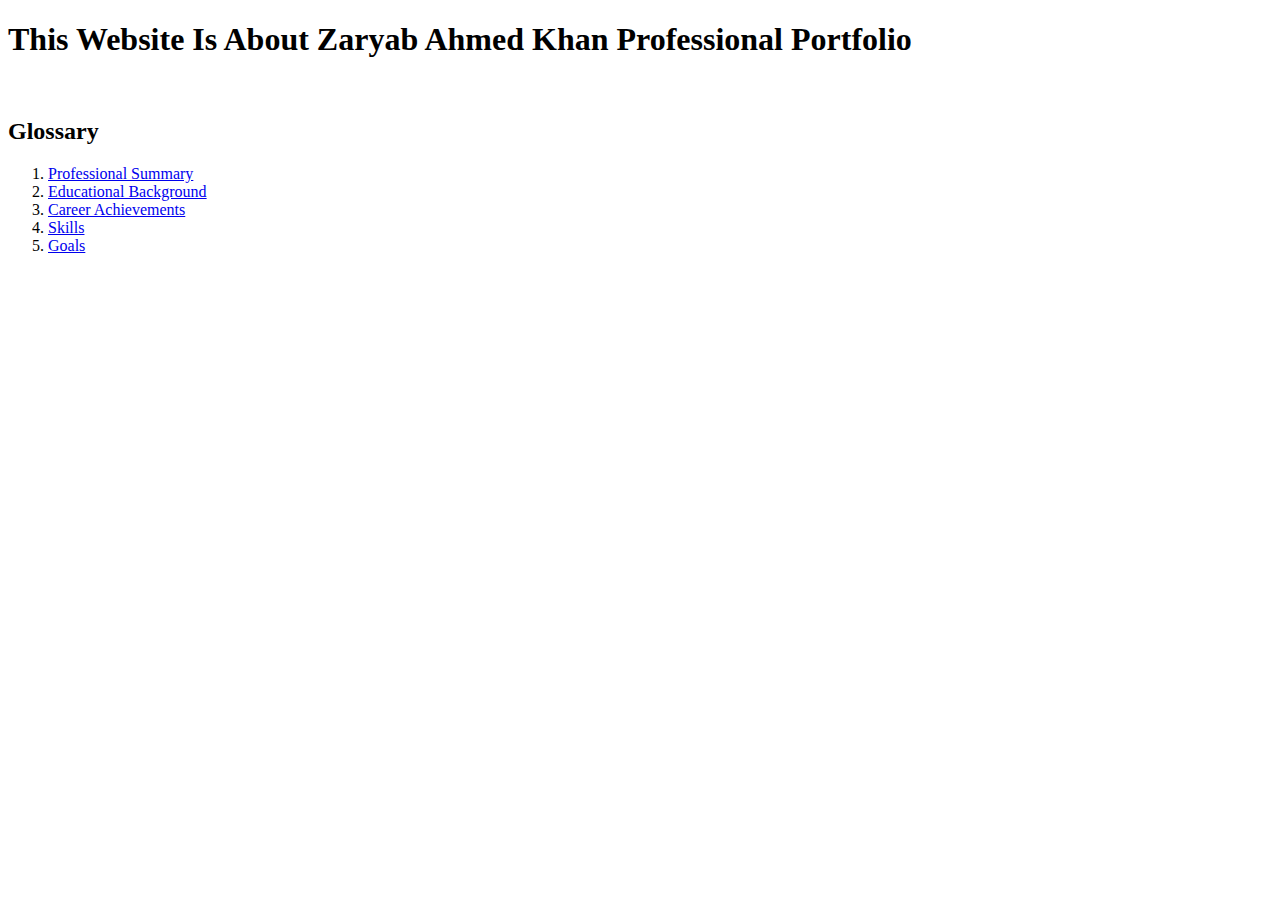
==== index.html @ 00f6fae8 "Add files via upload" ====
<!DOCTYPE html>
<html lang="en">
<head>
    <meta charset="UTF-8">
    <meta name="viewport" content="width=device-width, initial-scale=1.0">
    <title>Zaryab Khan Portfolio</title>
    <link rel="stylesheet" href="./style.css" >
</head>
<body>
    <div class="header">  
          <h1 style="text-transform: capitalize;" class="header">this website is about zaryab ahmed khan professional Portfolio</h1>
    </div>
    <br>
    <div class="glossary">
        <h2>Glossary</h2>
    </div>
   <ol class="list1" style="color: black;"> 
        <li><a rel="style" href="./assets/Professionalsummary.html">Professional Summary</a> </li>     
        <li><a rel="style" href="./assets/education.html">Educational Background</a></li>
        <li><a rel="style" href="./assets/acheivements.html">Career Achievements</a></li>
        <li><a rel="style" href="./assets/skills.html">Skills</a></li>
        <li><a rel="style" href="./assets/goals.html">Goals</a></li>
   </ol>

</body>
</html>
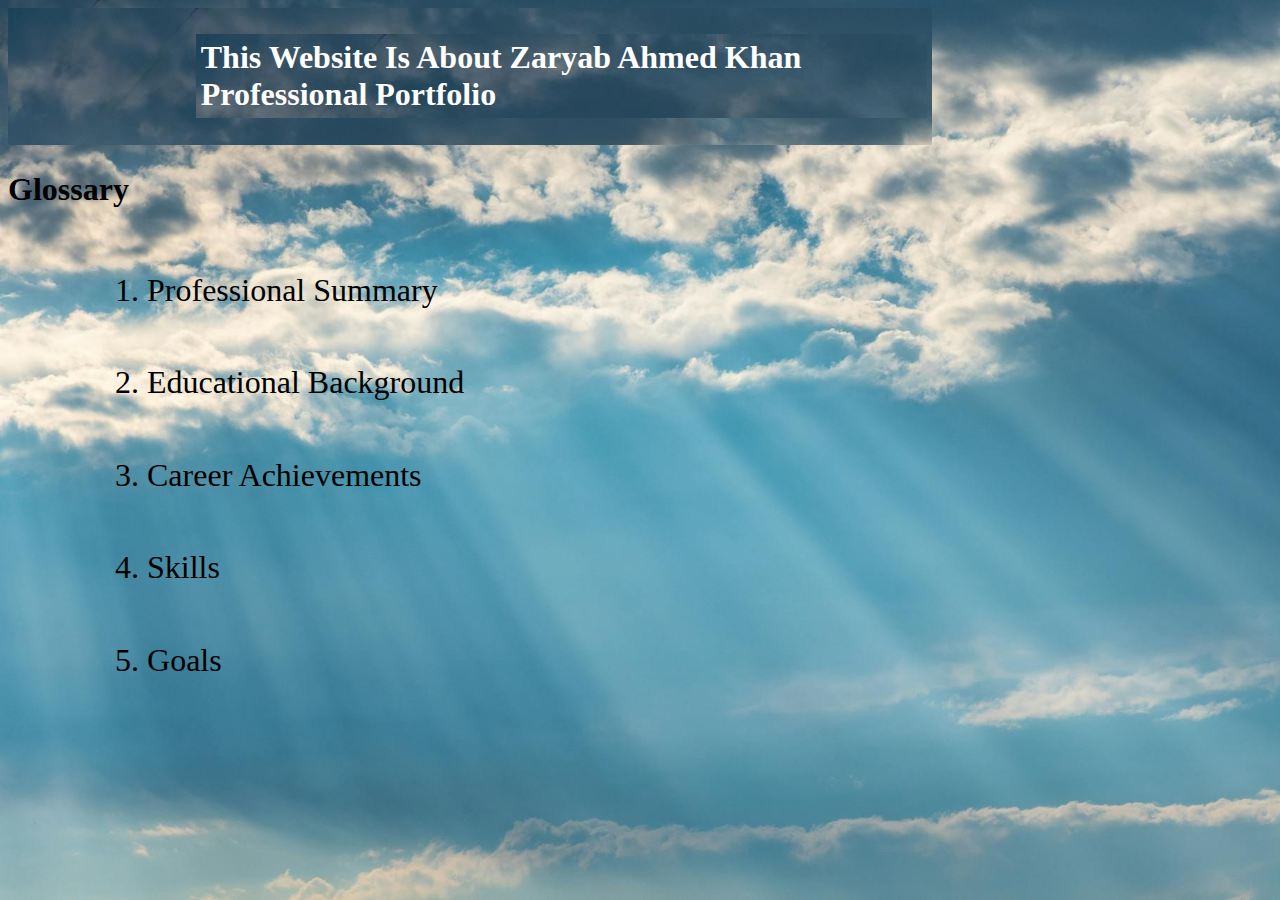
==== commit 26a576a9: "Add files via upload" ====
--- a/index.html
+++ b/index.html
@@ -15,11 +15,11 @@
         <h2>Glossary</h2>
     </div>
    <ol class="list1" style="color: black;"> 
-        <li><a rel="style" href="./assets/Professionalsummary.html">Professional Summary</a> </li>     
-        <li><a rel="style" href="./assets/education.html">Educational Background</a></li>
-        <li><a rel="style" href="./assets/acheivements.html">Career Achievements</a></li>
-        <li><a rel="style" href="./assets/skills.html">Skills</a></li>
-        <li><a rel="style" href="./assets/goals.html">Goals</a></li>
+        <li><a rel="style" href="Professionalsummary.html">Professional Summary</a> </li>     
+        <li><a rel="style" href="education.html">Educational Background</a></li>
+        <li><a rel="style" href="acheivements.html">Career Achievements</a></li>
+        <li><a rel="style" href="skills.html">Skills</a></li>
+        <li><a rel="style" href="goals.html">Goals</a></li>
    </ol>
 
 </body>
--- a/style.css
+++ b/style.css
@@ -0,0 +1,42 @@
+html {
+    background-image: url(./assets/cloud.img);
+    background-size: cover;
+    background-repeat: no-repeat;
+    background-position: center;
+    height: 100%;
+}
+.list1 {
+    margin: 1%;
+    padding-left: 10%;
+    
+}
+.list1 a {
+    color: black;
+    text-decoration: none;
+    font-size: 2rem;
+    
+    
+}
+.list1 a:hover {
+    text-decoration: underline;
+}
+
+.list1 li {
+    margin-bottom: 5%;
+    font-size: 2rem;
+}
+h2 {
+    margin-bottom: 5%;
+    font-size: 2rem;
+    
+    
+}
+h1 {
+    color: white;
+    margin-left: 20%;
+}
+.header {
+    padding: 5px;
+    background-image: url(./assets/cloud.img);
+    display: inline-block;
+}
